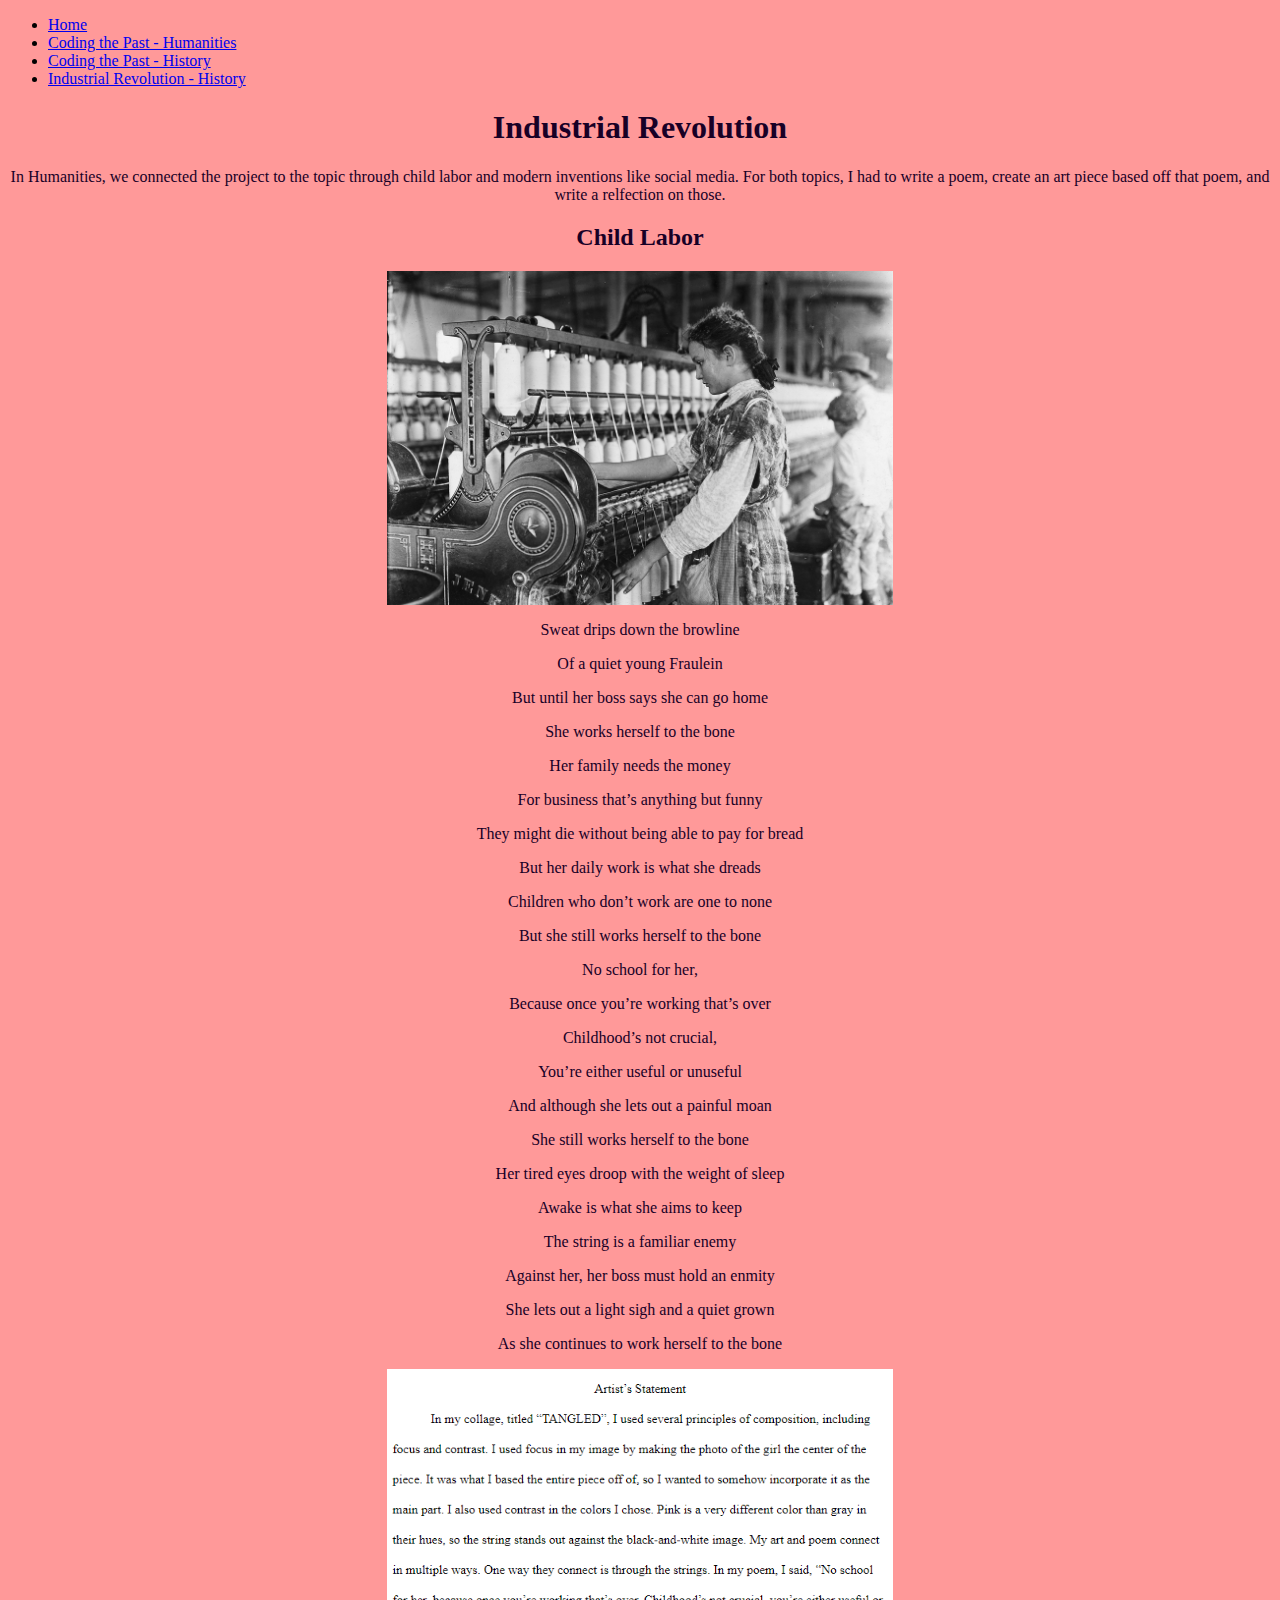
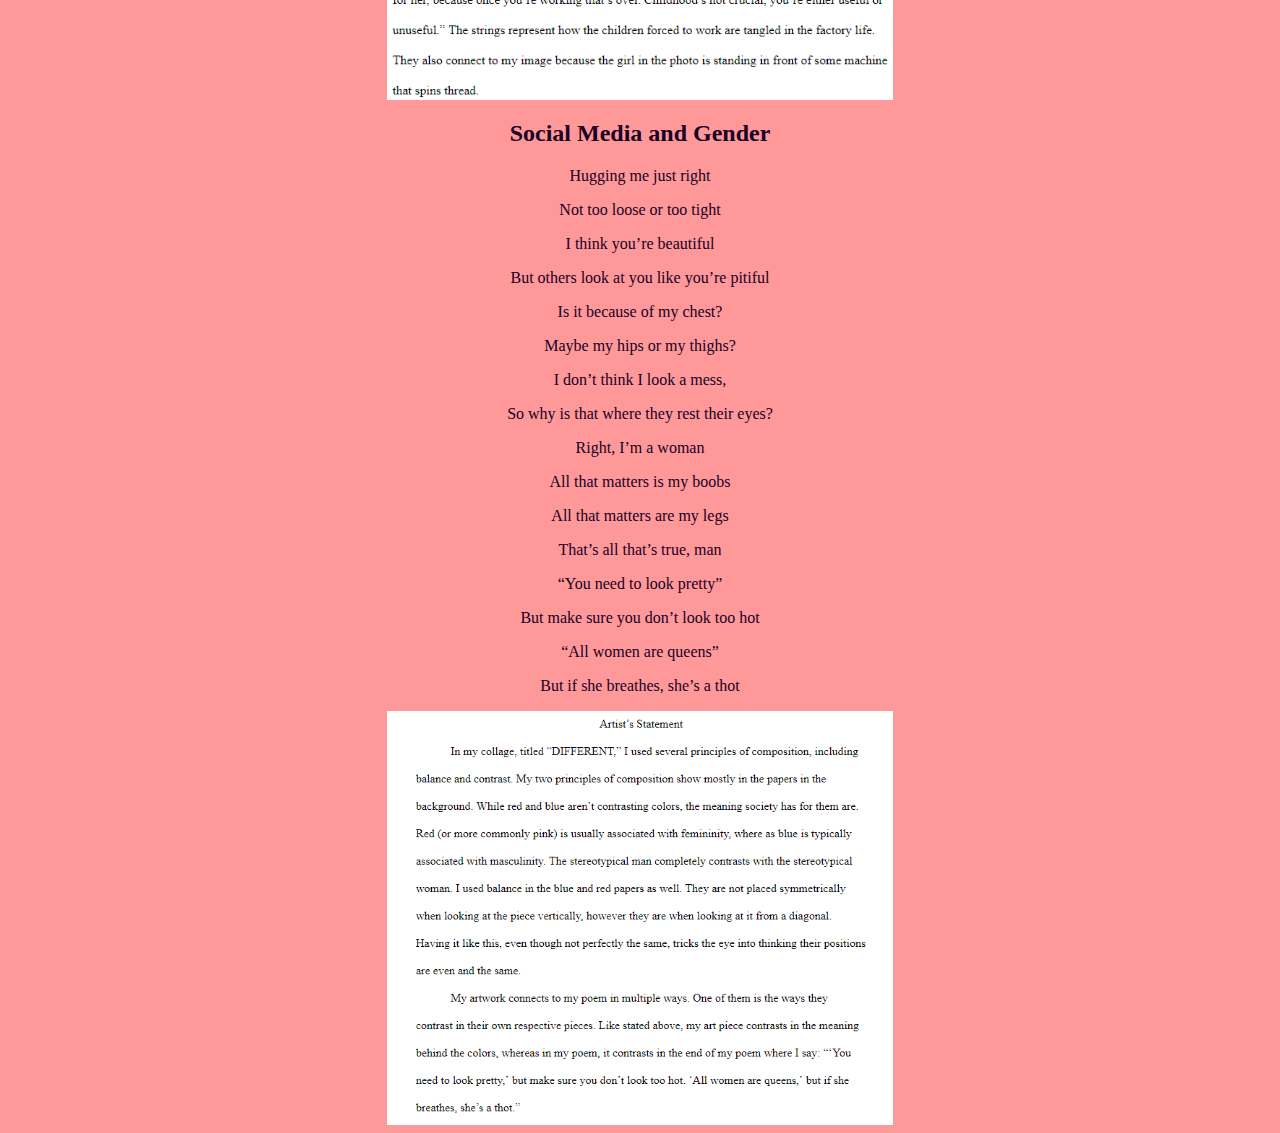
==== labor.html @ dbb3a771 "Add files via upload" ====
<!DOCTYPE html>
<html>
	<head>
		<link href="stylesheet.css" type="text/css" rel="stylesheet">
	<span style="cursor:crosshair">
	<title>Humanities - Industrial Revolution</title>
	</head>
	<ul>
		<li><a href="index.html" target="_blank">Home</a></li>
		<li><a href="noel.html" target="_blank">Coding the Past - Humanities</a></li>
		<li><a href="daramola.html" target="_blank">Coding the Past - History</a></li>
		<li><a href="industrial.html" target="_blank">Industrial Revolution - History</a></li>
	</ul>
	<h1>Industrial Revolution</h1>
	<p>In Humanities, we connected the project to the topic through child labor and modern inventions like social media. For both topics, I had to write a poem, create an art piece based off that poem, and write a relfection on those.</p>
	<h2>Child Labor</h2>
	<img src="images/child.png">
	<p>Sweat drips down the browline</p>
	<p>	Of a quiet young Fraulein</p>
	<p>But until her boss says she can go home</p>
	<p>She works herself to the bone</p>
	<p>Her family needs the money</p>
	<p>For business that’s anything but funny</p>
	<p>They might die without being able to pay for bread</p>
	<p>But her daily work is what she dreads</p>
	<p>Children who don’t work are one to none</p>
	<p>But she still works herself to the bone</p>
	<p>No school for her,</p>
	<p>Because once you’re working that’s over</p>
	<p>Childhood’s not crucial,</p>
	<p>You’re either useful or unuseful</p>
	<p>And although she lets out a painful moan</p>
	<p>She still works herself to the bone</p>
	<p>Her tired eyes droop with the weight of sleep</p>
	<p>Awake is what she aims to keep</p>
	<p>The string is a familiar enemy</p>
	<p>Against her, her boss must hold an enmity</p>
	<p>She lets out a light sigh and a quiet grown</p>
	<p>As she continues to work herself to the bone</p>
	<a href="https://docs.google.com/document/d/1XoUu1WFEAbJG7oMnX7lX9OwRdOvsvQTwV_mykNfOUHE/edit?usp=sharing"><img src="images/state.jpg"></a>
	<h2>Social Media and Gender</h2>
	<p>Hugging me just right</p>
	<p>Not too loose or too tight</p>
	<p>I think you’re beautiful</p>
	<p>But others look at you like you’re pitiful</p>
	<p>Is it because of my chest?</p>
	<p>Maybe my hips or my thighs?</p>
	<p>I don’t think I look a mess,</p>
	<p>So why is that where they rest their eyes?</p>
	<p>Right, I’m a woman</p>
	<p>All that matters is my boobs</p>
	<p>All that matters are my legs</p>
	<p>That’s all that’s true, man</p>
	<p>“You need to look pretty”</p>
	<p>But make sure you don’t look too hot</p>
	<p>“All women are queens”</p>
	<p>But if she breathes, she’s a thot</p>
	<a href="https://docs.google.com/document/d/1TPfeKQFh37-_Hqlm2igWl9y27Gghw2p_r25wi-J8LXI/edit?usp=sharing" target="_blank"><img src="images/statem.jpg"></a>
---- stylesheet.css ----
body {
	background-color: #ff9999;
}
h1 {
	color: #180026;
	font-family: Gastromond;
	text-align: center;
}
h2 {
	color: #180026;
	font-family: Gastromond;
	text-align: center;
}
h3 {
	color: #180026;
	font-family: Gastromond;
}
p {
	color: #180026;
	font-family: Trebuchet MS;
	text-align: center;
}
a {
	text-align: center;
	font-family: Trebuchet MS;
}
img {
    display: block;
    margin-left: auto;
    margin-right: auto;
    width: 40%;
}
div {
-webkit-transition: 0.4s;	
}

.color:hover {
	background: #C08AB4;
}

.grow:hover {
-webkit-transform: scale(1.3);
-ms-transform: scale(1.3);
transform: scale(1.3);	
}
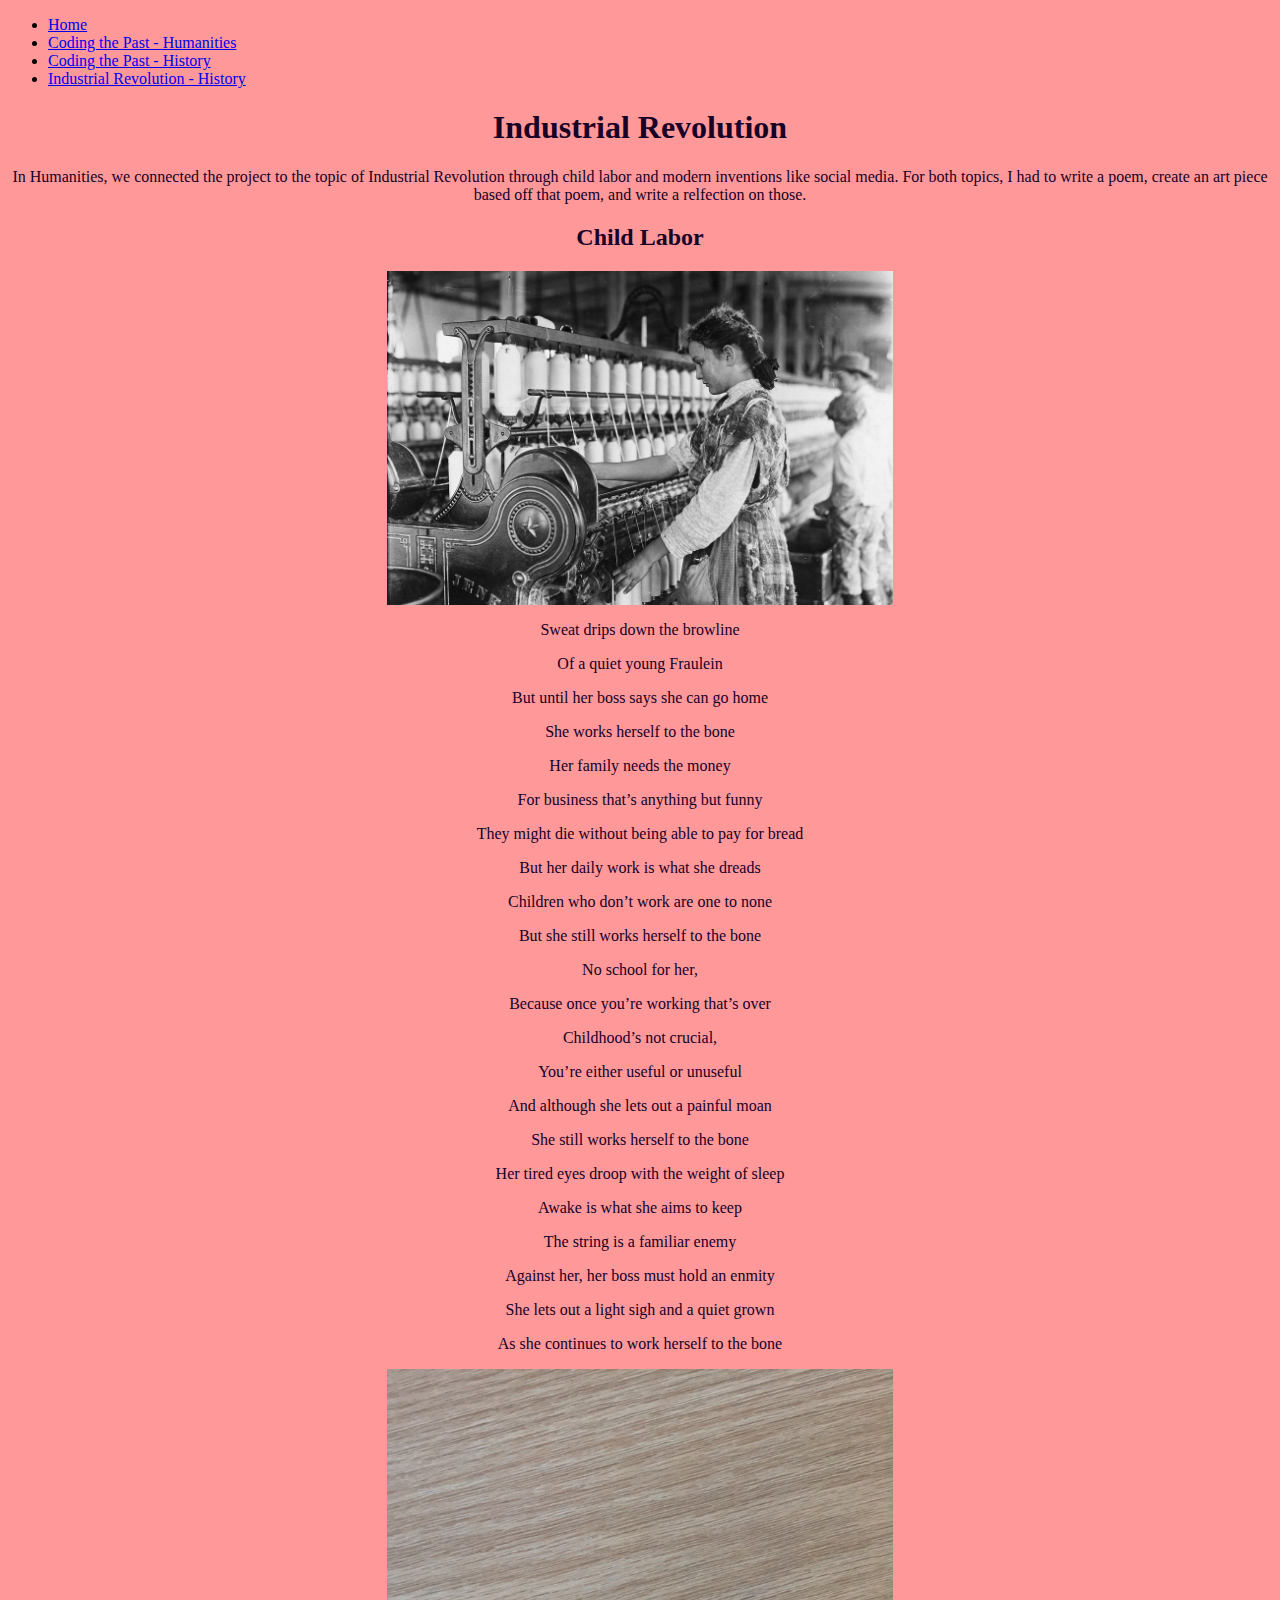
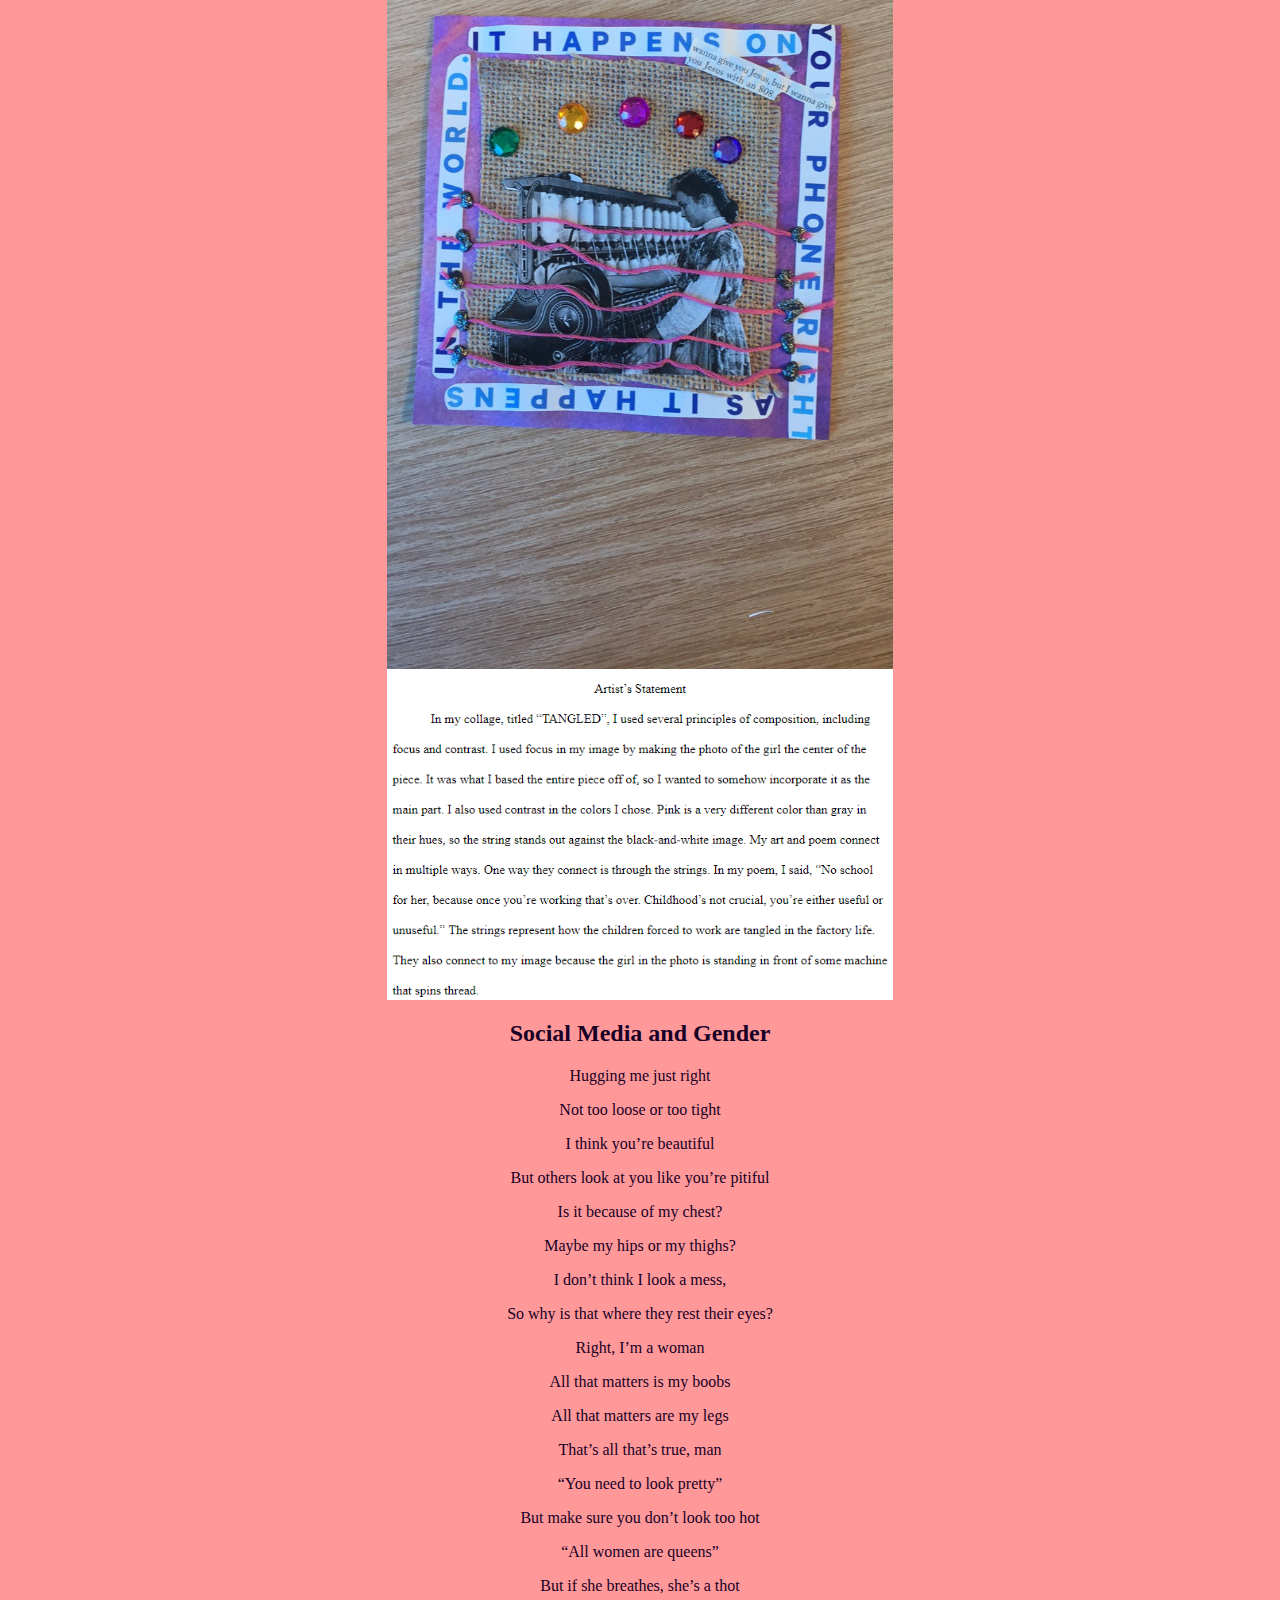
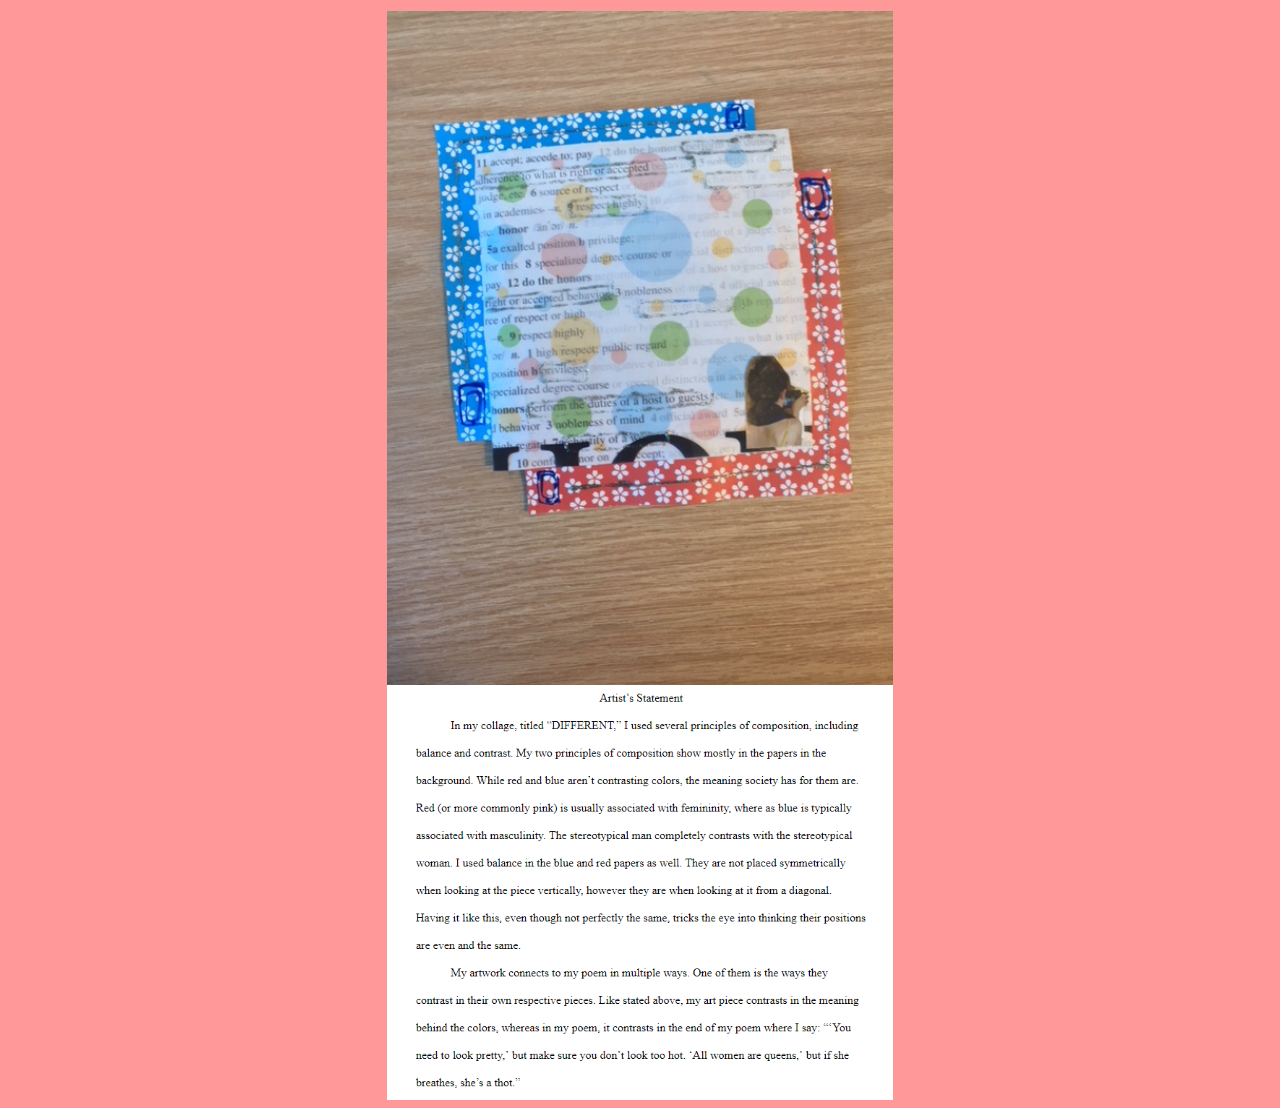
==== commit 10608265: "Add files via upload" ====
--- a/labor.html
+++ b/labor.html
@@ -2,57 +2,62 @@
 <html>
 	<head>
 		<link href="stylesheet.css" type="text/css" rel="stylesheet">
-	<span style="cursor:crosshair">
-	<title>Humanities - Industrial Revolution</title>
+		<span style="cursor:crosshair">
+		<title>Humanities - Industrial Revolution</title>
 	</head>
-	<ul>
-		<li><a href="index.html" target="_blank">Home</a></li>
-		<li><a href="noel.html" target="_blank">Coding the Past - Humanities</a></li>
-		<li><a href="daramola.html" target="_blank">Coding the Past - History</a></li>
-		<li><a href="industrial.html" target="_blank">Industrial Revolution - History</a></li>
-	</ul>
-	<h1>Industrial Revolution</h1>
-	<p>In Humanities, we connected the project to the topic through child labor and modern inventions like social media. For both topics, I had to write a poem, create an art piece based off that poem, and write a relfection on those.</p>
-	<h2>Child Labor</h2>
-	<img src="images/child.png">
-	<p>Sweat drips down the browline</p>
-	<p>	Of a quiet young Fraulein</p>
-	<p>But until her boss says she can go home</p>
-	<p>She works herself to the bone</p>
-	<p>Her family needs the money</p>
-	<p>For business that’s anything but funny</p>
-	<p>They might die without being able to pay for bread</p>
-	<p>But her daily work is what she dreads</p>
-	<p>Children who don’t work are one to none</p>
-	<p>But she still works herself to the bone</p>
-	<p>No school for her,</p>
-	<p>Because once you’re working that’s over</p>
-	<p>Childhood’s not crucial,</p>
-	<p>You’re either useful or unuseful</p>
-	<p>And although she lets out a painful moan</p>
-	<p>She still works herself to the bone</p>
-	<p>Her tired eyes droop with the weight of sleep</p>
-	<p>Awake is what she aims to keep</p>
-	<p>The string is a familiar enemy</p>
-	<p>Against her, her boss must hold an enmity</p>
-	<p>She lets out a light sigh and a quiet grown</p>
-	<p>As she continues to work herself to the bone</p>
-	<a href="https://docs.google.com/document/d/1XoUu1WFEAbJG7oMnX7lX9OwRdOvsvQTwV_mykNfOUHE/edit?usp=sharing"><img src="images/state.jpg"></a>
-	<h2>Social Media and Gender</h2>
-	<p>Hugging me just right</p>
-	<p>Not too loose or too tight</p>
-	<p>I think you’re beautiful</p>
-	<p>But others look at you like you’re pitiful</p>
-	<p>Is it because of my chest?</p>
-	<p>Maybe my hips or my thighs?</p>
-	<p>I don’t think I look a mess,</p>
-	<p>So why is that where they rest their eyes?</p>
-	<p>Right, I’m a woman</p>
-	<p>All that matters is my boobs</p>
-	<p>All that matters are my legs</p>
-	<p>That’s all that’s true, man</p>
-	<p>“You need to look pretty”</p>
-	<p>But make sure you don’t look too hot</p>
-	<p>“All women are queens”</p>
-	<p>But if she breathes, she’s a thot</p>
-	<a href="https://docs.google.com/document/d/1TPfeKQFh37-_Hqlm2igWl9y27Gghw2p_r25wi-J8LXI/edit?usp=sharing" target="_blank"><img src="images/statem.jpg"></a>+	<body>
+		<ul>
+			<li><a href="index.html" target="_blank">Home</a></li>
+			<li><a href="noel.html" target="_blank">Coding the Past - Humanities</a></li>
+			<li><a href="daramola.html" target="_blank">Coding the Past - History</a></li>
+			<li><a href="industrial.html" target="_blank">Industrial Revolution - History</a></li>
+		</ul>
+		<h1>Industrial Revolution</h1>
+		<p>In Humanities, we connected the project to the topic of Industrial Revolution through child labor and modern inventions like social media. For both topics, I had to write a poem, create an art piece based off that poem, and write a relfection on those.</p>
+		<h2>Child Labor</h2>
+		<img src="images/child.png">
+		<p>Sweat drips down the browline</p>
+		<p>	Of a quiet young Fraulein</p>
+		<p>But until her boss says she can go home</p>
+		<p>She works herself to the bone</p>
+		<p>Her family needs the money</p>
+		<p>For business that’s anything but funny</p>
+		<p>They might die without being able to pay for bread</p>
+		<p>But her daily work is what she dreads</p>
+		<p>Children who don’t work are one to none</p>
+		<p>But she still works herself to the bone</p>
+		<p>No school for her,</p>
+		<p>Because once you’re working that’s over</p>
+		<p>Childhood’s not crucial,</p>
+		<p>You’re either useful or unuseful</p>
+		<p>And although she lets out a painful moan</p>
+		<p>She still works herself to the bone</p>
+		<p>Her tired eyes droop with the weight of sleep</p>
+		<p>Awake is what she aims to keep</p>
+		<p>The string is a familiar enemy</p>
+		<p>Against her, her boss must hold an enmity</p>
+		<p>She lets out a light sigh and a quiet grown</p>
+		<p>As she continues to work herself to the bone</p>
+		<a href="https://drive.google.com/file/d/0B3WyJ3G70R4SUXMyM0FqUTBnX0ZTY1RPN2JfbENkTUtYZmpR/view?usp=sharing" target="_blank"><img src="images/art.JPG"></a>
+		<a href="https://docs.google.com/document/d/1XoUu1WFEAbJG7oMnX7lX9OwRdOvsvQTwV_mykNfOUHE/edit?usp=sharing"><img src="images/state.jpg"></a>
+		<h2>Social Media and Gender</h2>
+		<p>Hugging me just right</p>
+		<p>Not too loose or too tight</p>
+		<p>I think you’re beautiful</p>
+		<p>But others look at you like you’re pitiful</p>
+		<p>Is it because of my chest?</p>
+		<p>Maybe my hips or my thighs?</p>
+		<p>I don’t think I look a mess,</p>
+		<p>So why is that where they rest their eyes?</p>
+		<p>Right, I’m a woman</p>
+		<p>All that matters is my boobs</p>
+		<p>All that matters are my legs</p>
+		<p>That’s all that’s true, man</p>
+		<p>“You need to look pretty”</p>
+		<p>But make sure you don’t look too hot</p>
+		<p>“All women are queens”</p>
+		<p>But if she breathes, she’s a thot</p>
+		<a href="https://drive.google.com/file/d/0B3WyJ3G70R4SMnh6N2ZzeUhXVFExQjNTQTk3dm1YdnlMMEtj/view?usp=sharing" target="_blank"><img src="images/art2.JPG"></a>
+		<a href="https://docs.google.com/document/d/1TPfeKQFh37-_Hqlm2igWl9y27Gghw2p_r25wi-J8LXI/edit?usp=sharing" target="_blank"><img src="images/statem.jpg"></a>
+	</body>
+</html>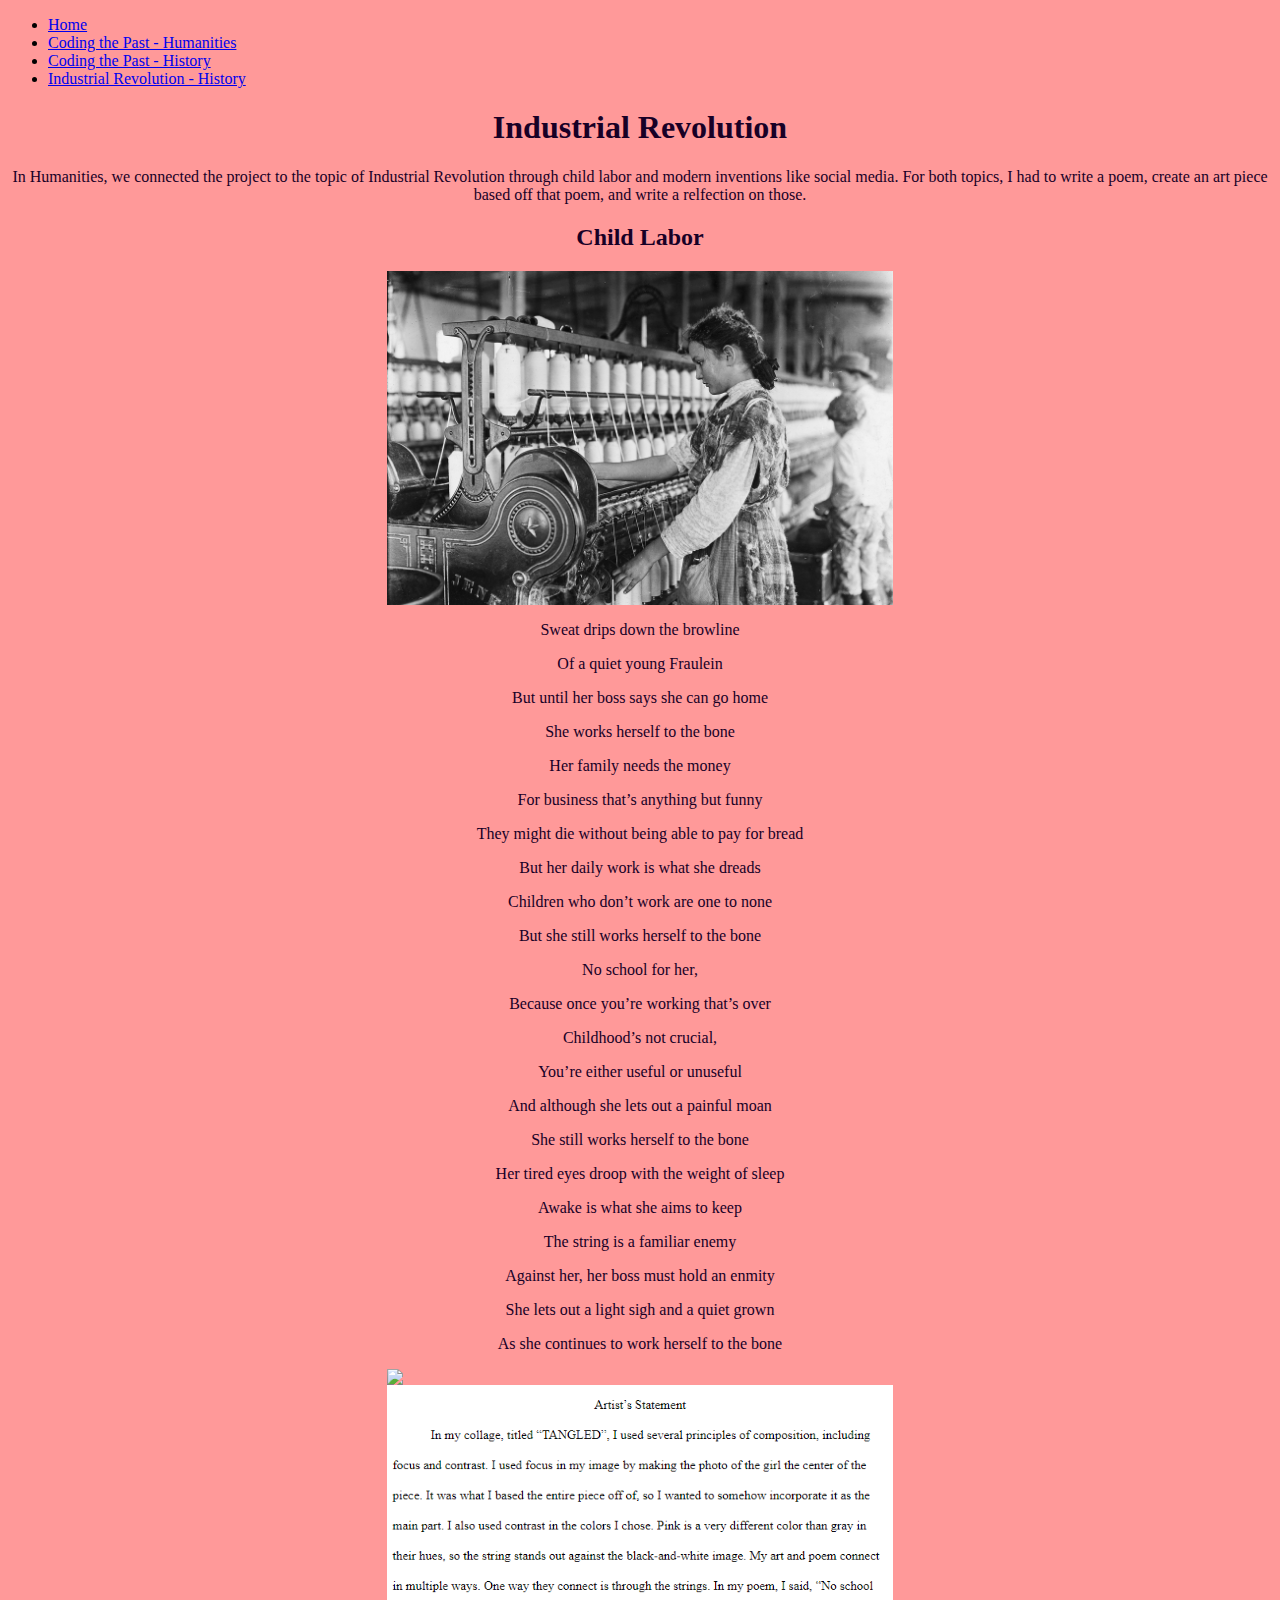
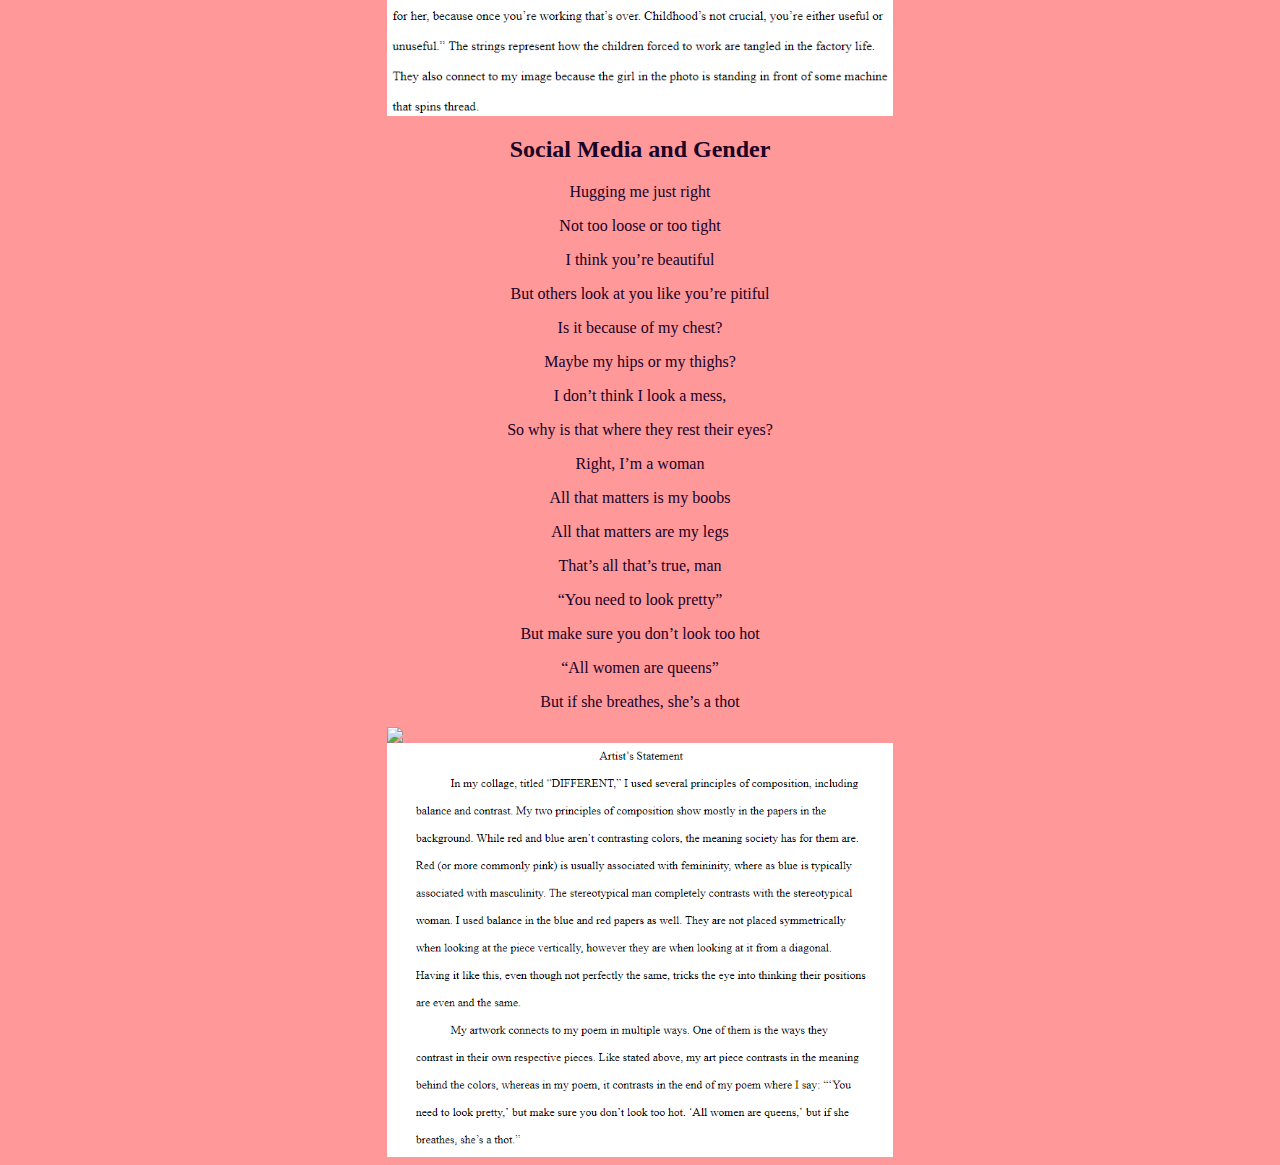
==== commit afa458f0: "Add files via upload" ====
--- a/labor.html
+++ b/labor.html
@@ -38,7 +38,7 @@
 		<p>Against her, her boss must hold an enmity</p>
 		<p>She lets out a light sigh and a quiet grown</p>
 		<p>As she continues to work herself to the bone</p>
-		<a href="https://drive.google.com/file/d/0B3WyJ3G70R4SUXMyM0FqUTBnX0ZTY1RPN2JfbENkTUtYZmpR/view?usp=sharing" target="_blank"><img src="images/art.JPG"></a>
+		<a href="https://drive.google.com/file/d/0B3WyJ3G70R4SUXMyM0FqUTBnX0ZTY1RPN2JfbENkTUtYZmpR/view?usp=sharing" target="_blank"><img src="images/art.jpg"></a>
 		<a href="https://docs.google.com/document/d/1XoUu1WFEAbJG7oMnX7lX9OwRdOvsvQTwV_mykNfOUHE/edit?usp=sharing"><img src="images/state.jpg"></a>
 		<h2>Social Media and Gender</h2>
 		<p>Hugging me just right</p>
@@ -57,7 +57,7 @@
 		<p>But make sure you don’t look too hot</p>
 		<p>“All women are queens”</p>
 		<p>But if she breathes, she’s a thot</p>
-		<a href="https://drive.google.com/file/d/0B3WyJ3G70R4SMnh6N2ZzeUhXVFExQjNTQTk3dm1YdnlMMEtj/view?usp=sharing" target="_blank"><img src="images/art2.JPG"></a>
+		<a href="https://drive.google.com/file/d/0B3WyJ3G70R4SMnh6N2ZzeUhXVFExQjNTQTk3dm1YdnlMMEtj/view?usp=sharing" target="_blank"><img src="images/art2.jpg"></a>
 		<a href="https://docs.google.com/document/d/1TPfeKQFh37-_Hqlm2igWl9y27Gghw2p_r25wi-J8LXI/edit?usp=sharing" target="_blank"><img src="images/statem.jpg"></a>
 	</body>
 </html>